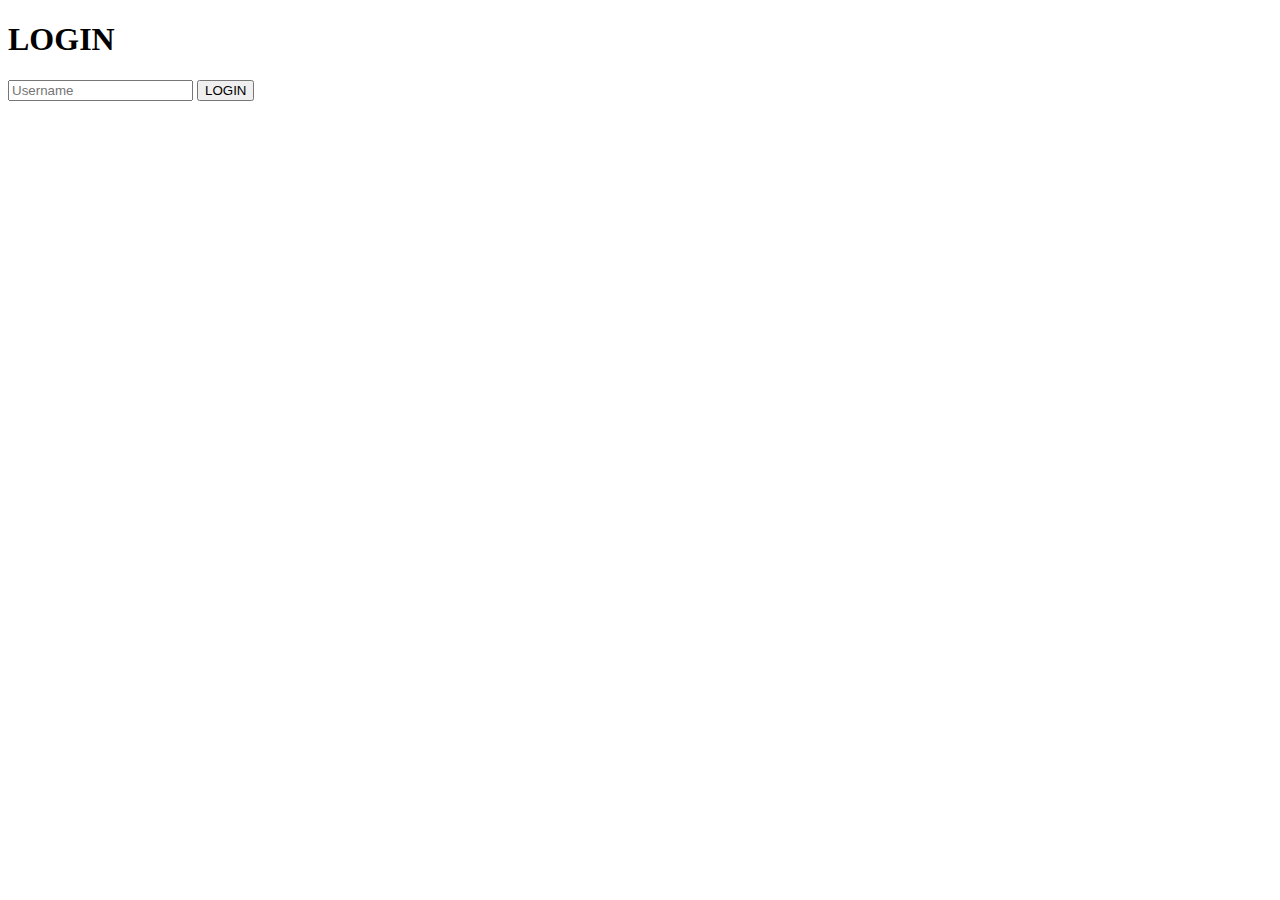
==== index.html @ 441d7062 "added index.html" ====
<!DOCTYPE html>
<html>
<head>
    <meta charset="UTF-8">
    <meta name="viewport" content="width=device-width, initial-scale=1.0">
<title>Page Title</title>
<link rel="stylesheet" href="style.css">
</head>
<body>
    <form action="" class="form">
    <h1>LOGIN</h1>
    <input type="email" name="email" class="box" placeholder="Username">
    <input type="submit" value="LOGIN">
    </form>
</body>
</html>
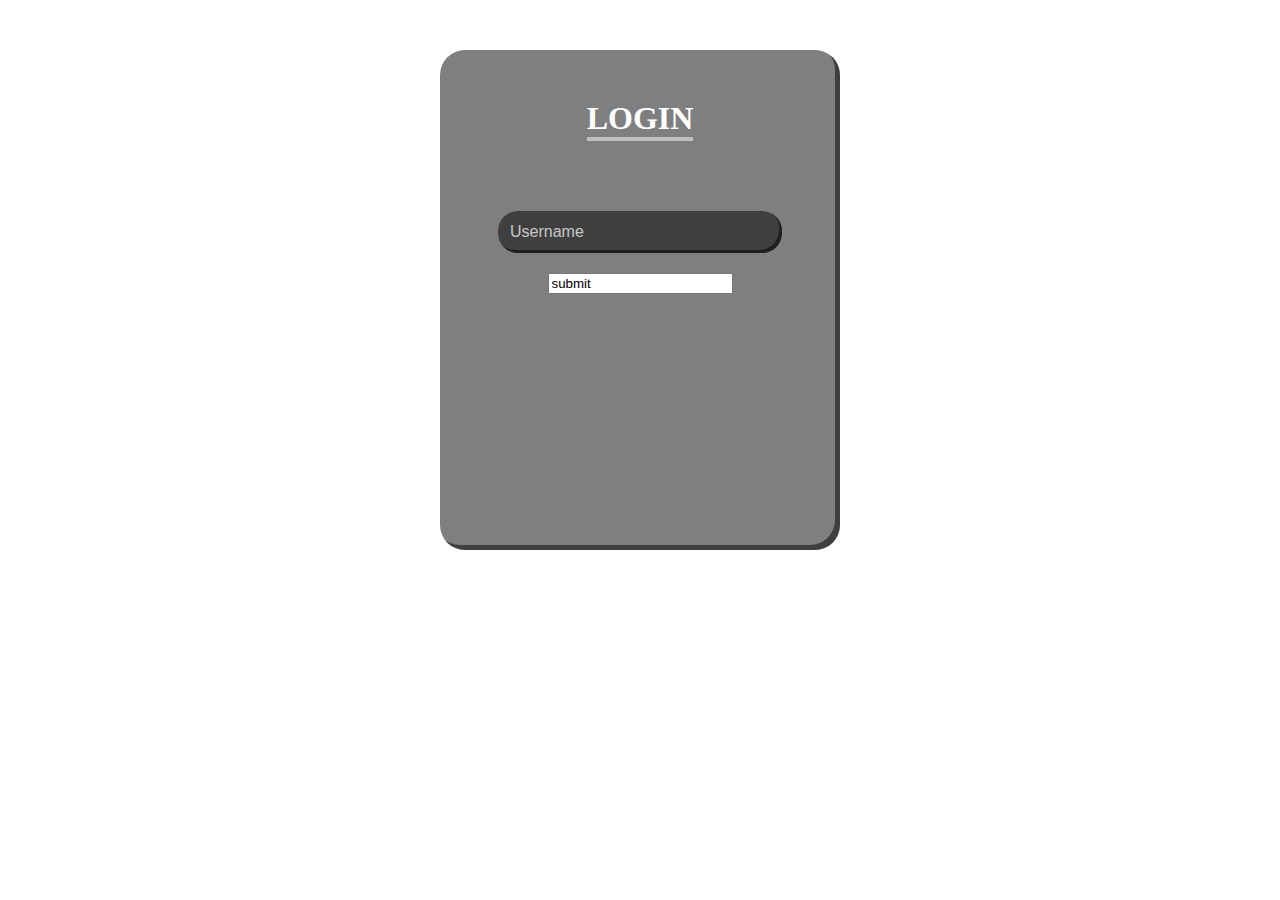
==== commit f83e92c5: "added updated index.html" ====
--- a/index.html
+++ b/index.html
@@ -3,14 +3,14 @@
 <head>
     <meta charset="UTF-8">
     <meta name="viewport" content="width=device-width, initial-scale=1.0">
-<title>Page Title</title>
+<title>Login Page</title>
 <link rel="stylesheet" href="style.css">
 </head>
 <body>
     <form action="" class="form">
     <h1>LOGIN</h1>
     <input type="email" name="email" class="box" placeholder="Username">
-    <input type="submit" value="LOGIN">
+    <input type="Login" value="submit" id="submit">
     </form>
 </body>
 </html>--- a/style.css
+++ b/style.css
@@ -0,0 +1,60 @@
+body{
+    background: url('img.jpg') no-repeat  center center/cover;
+}
+/* Login Form */
+.form{
+    display: flex;
+    flex-direction: column;
+    height: 500px;
+    width: 400px;
+    /* border: 1px solid black; */
+    align-items: center;
+    margin:auto;
+    margin-top: 50px;
+    background-color: rgb(0, 0, 0, 0.5);
+    box-shadow: inset -5px -5px rgb(0, 0, 0, 0.5);
+    border-radius: 25px;
+}
+.form h1{
+    color:white;
+    font-size: 2rem;
+    border-bottom: 4px solid rgba(255, 255, 255, 0.5);
+    margin: 50px;
+}
+
+/* Boxes */
+.box{
+    padding: 12px;
+    margin: 20px;
+    width: 65%;
+    border: none;
+    outline: none;
+    border-radius: 20px;
+    background-color: rgba(0, 0, 0, 0.5);
+    box-shadow: inset -3px -3px rgba(0, 0, 0, 0.5);
+    color: white;
+    font-size: 1rem;
+}
+
+#sumit{
+    padding:10px 20px;
+    margin-top: 50px;
+    width: 50%;
+    background-color: rgba(0, 0, 0, 0.5);
+    box-shadow: inset -3px -3px rgba(0, 0, 0, 0.5);
+    color: white;
+    border: none;
+    outline: none;
+    border-radius: 20px;
+    font-size: 1rem;
+}
+#submit:hover{
+    cursor: pointer;
+    background-color: rgba(255, 255, 255, 0.1);
+    color: white;
+}
+
+::placeholder{
+    color: white;
+    opacity: 0.7;
+}
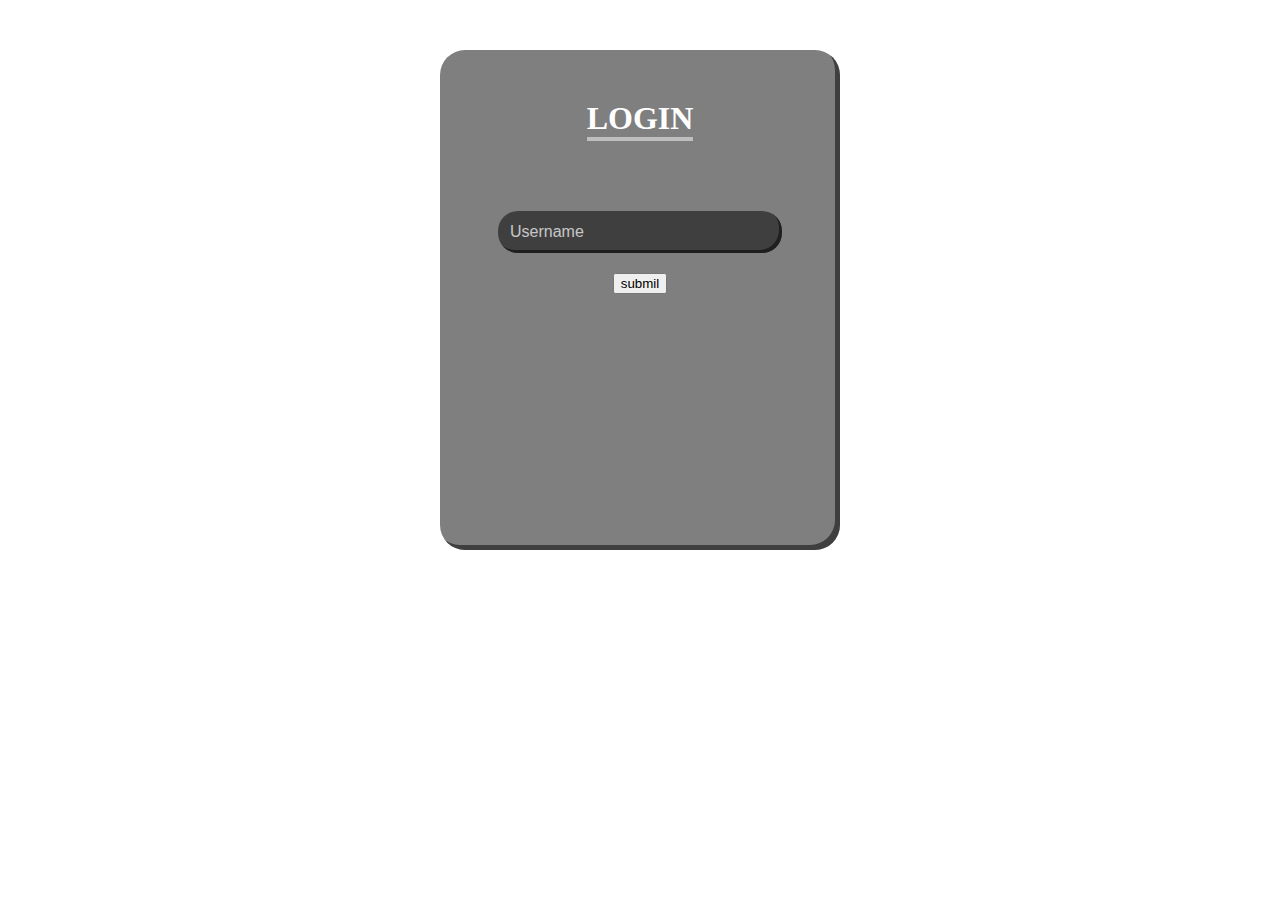
==== commit 5794da07: "updated" ====
--- a/index.html
+++ b/index.html
@@ -10,7 +10,7 @@
     <form action="" class="form">
     <h1>LOGIN</h1>
     <input type="email" name="email" class="box" placeholder="Username">
-    <input type="Login" value="submit" id="submit">
+    <input type="submit" value="submil" id="submit">
     </form>
 </body>
 </html>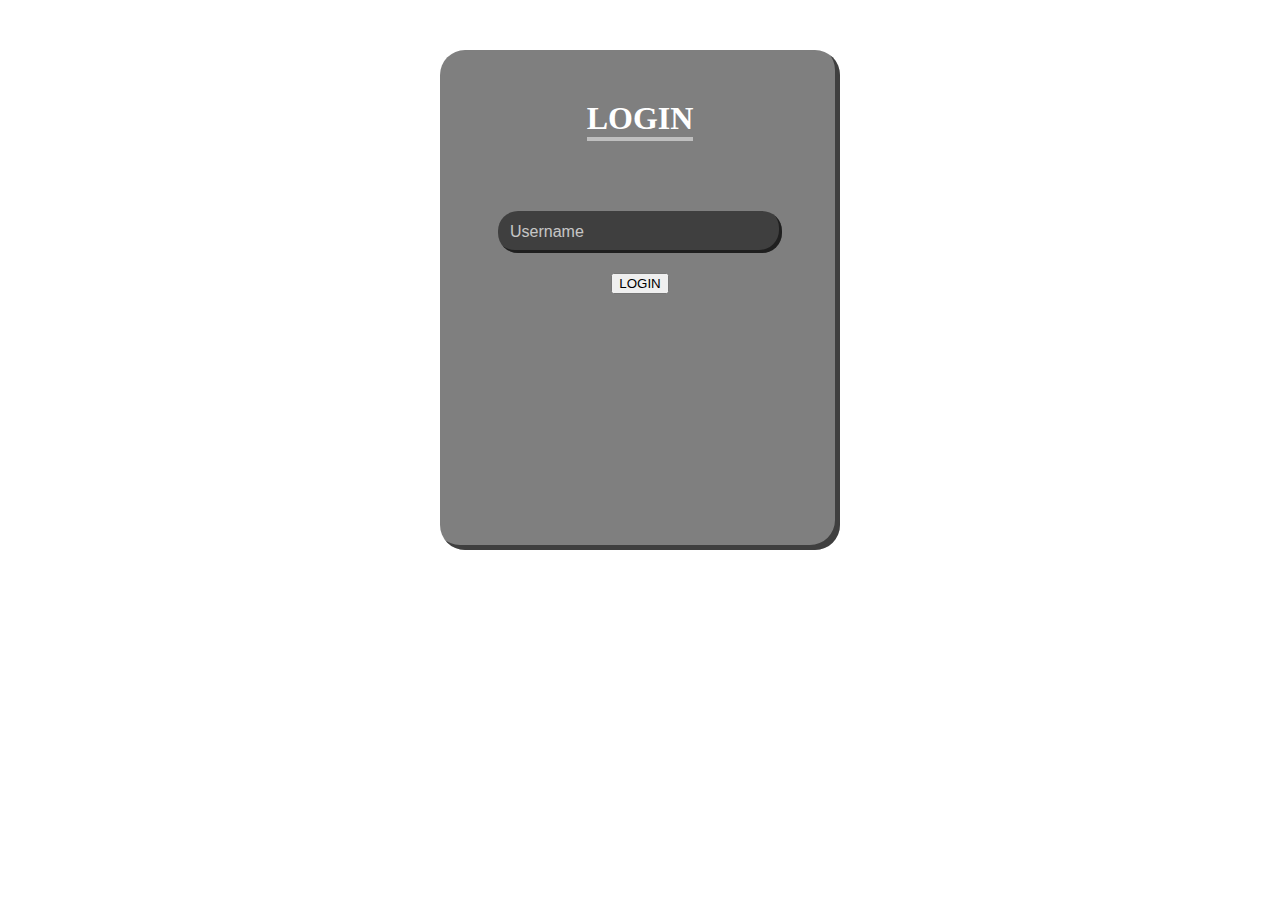
==== commit c1de9a98: "updated again" ====
--- a/index.html
+++ b/index.html
@@ -3,14 +3,14 @@
 <head>
     <meta charset="UTF-8">
     <meta name="viewport" content="width=device-width, initial-scale=1.0">
-<title>Login Page</title>
+<title>Login page</title>
 <link rel="stylesheet" href="style.css">
 </head>
 <body>
     <form action="" class="form">
     <h1>LOGIN</h1>
     <input type="email" name="email" class="box" placeholder="Username">
-    <input type="submit" value="submil" id="submit">
+    <input type="submit" value="LOGIN" id="submit">
     </form>
 </body>
 </html>